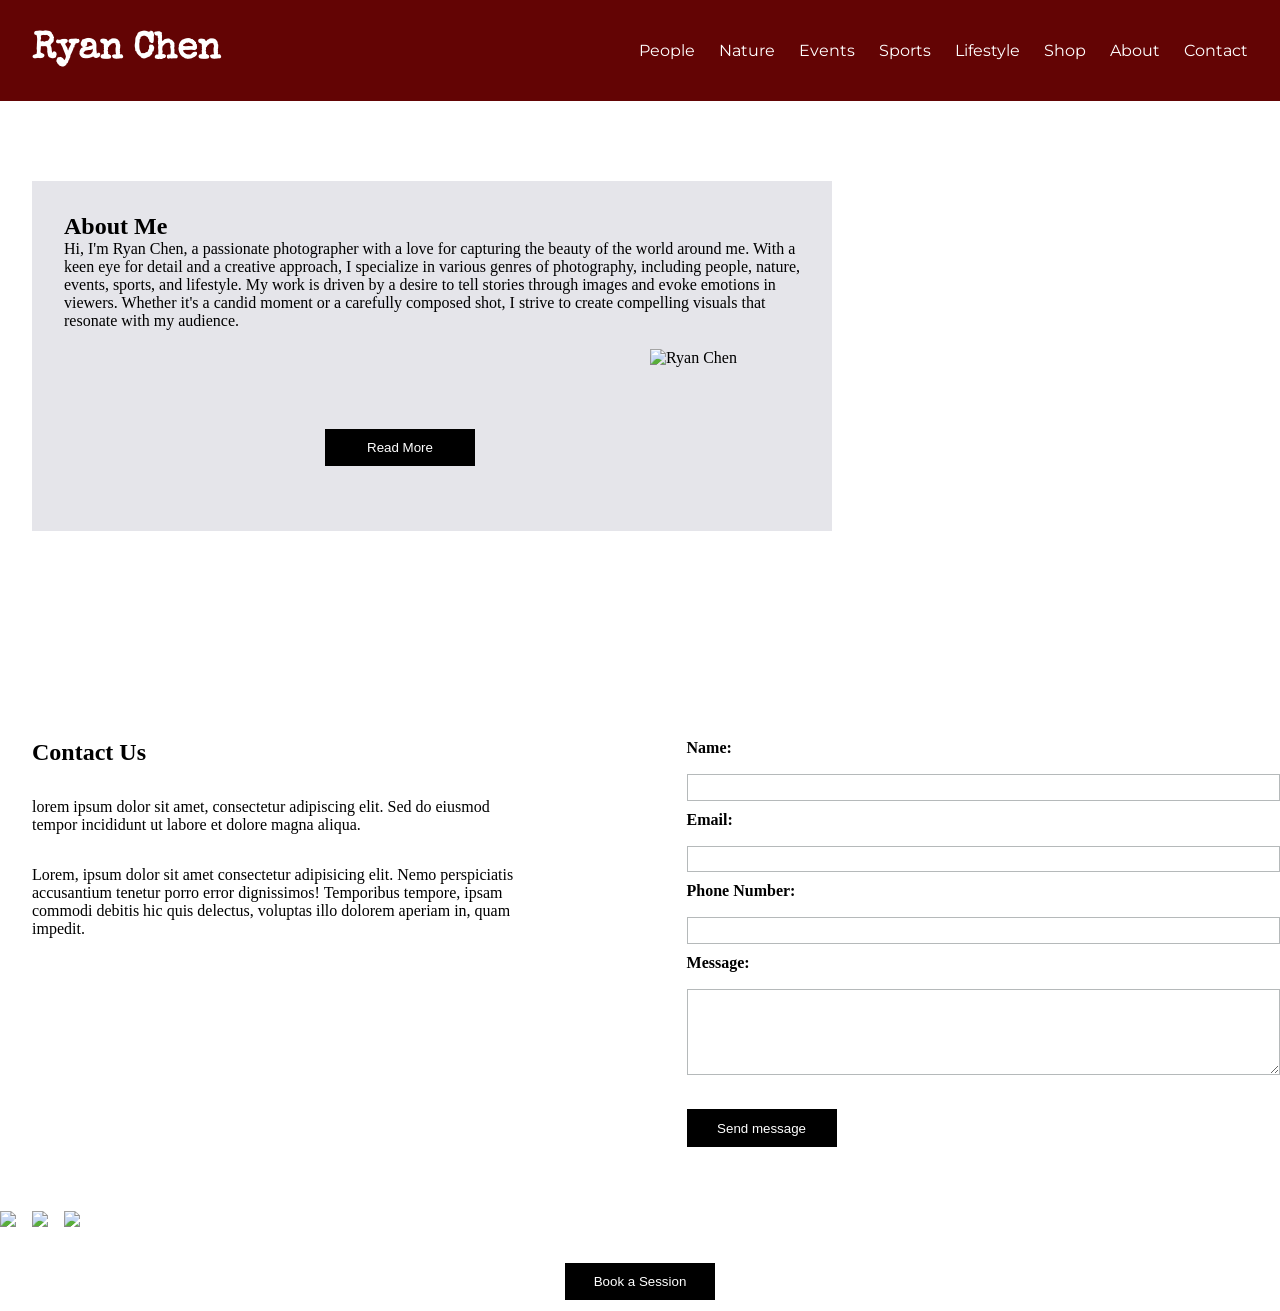
==== index.html @ 2f461ff1 "moved all files to the root folder" ====
<!DOCTYPE html>
<html lang="en">
<head>
    <meta charset="UTF-8">
    <meta name="viewport" content="width=device-width, initial-scale=1.0">
    <link rel="stylesheet" href="styles.css">
    <link rel="preconnect" href="https://fonts.googleapis.com">
<link rel="preconnect" href="https://fonts.gstatic.com" crossorigin>
<link href="https://fonts.googleapis.com/css2?family=Montserrat:ital,wght@0,100..900;1,100..900&family=Quicksand:wght@300..700&family=Special+Elite&display=swap" rel="stylesheet">
    <title>Ryan Chen</title>
</head>
<body>
    <header>
        <div class="logo-name">
            <h1>Ryan Chen</h1>
        </div>
        <nav>
            <ul>
                <li><a href="people.html">People</a></li>
                <li><a href="#nature">Nature</a></li>
                <li><a href="#events">Events</a></li>
                <li><a href="#sports">Sports</a></li>
                <li><a href="#lifestyle">Lifestyle</a></li>
                <li><a href="#shop">Shop</a></li>
                <li><a href="#about">About</a></li>
                <li><a href="#contact">Contact</a></li>
            </ul>
        </nav>        
    </header>
    <main>
        <section id="about">
            <div class="about-me-section">
                <h2>About Me</h2>
                <p>Hi, I'm Ryan Chen, a passionate photographer with a love for capturing the beauty of the world around me. With a keen eye for detail and a creative approach, I specialize in various genres of photography, including people, nature, events, sports, and lifestyle. My work is driven by a desire to tell stories through images and evoke emotions in viewers. Whether it's a candid moment or a carefully composed shot, I strive to create compelling visuals that resonate with my audience.</p>
                <button class="button about-me-section-button">Read More</button>
            </div>
            <div class="about-me-image">
                <img src="https://tse1.mm.bing.net/th/id/OIP.RflGN1QWEJrN0SY6Th-a4wHaFA?r=0&rs=1&pid=ImgDetMain&o=7&rm=3" alt="Ryan Chen">
            </div>
        </section>
        <section id="contact">
            <div class="contact-container">
                <h2 class="contact-heading">Contact Us</h2>
                <p class="contact-para">lorem ipsum dolor sit amet, consectetur adipiscing elit. Sed do eiusmod tempor incididunt ut labore et dolore magna aliqua.</p>
                <p class="contact-para">Lorem, ipsum dolor sit amet consectetur adipisicing elit. Nemo perspiciatis accusantium tenetur porro error dignissimos! Temporibus tempore, ipsam commodi debitis hic quis delectus, voluptas illo dolorem aperiam in, quam impedit.</p>
            </div>
            <form id="contact-form">
                <label for="name">Name:</label>
                <input type="text" id="name" name="name" required>
                <label for="email">Email:</label>
                <input type="email" id="email" name="email" required>
                <label for="phone-number">Phone Number:</label>
                <input type="phone-number" id="phone-number" name="phone-number">
                <label for="message">Message:</label>
                <textarea id="message" name="message" rows="5" required></textarea>
                <button type="button" class="button contact-button">Send message</button>
            </form>
        </section>
        <section id="Booking">
            <div class="sample-works">
                <div class="img-1">
                    <img src="https://tse4.mm.bing.net/th/id/OIP.EpZB_yKgcIF9wAQgVj4C6gHaES?r=0&rs=1&pid=ImgDetMain&o=7&rm=3"/>
                </div>
                <div class="img-2">
                    <img src="https://tse4.mm.bing.net/th/id/OIP.EpZB_yKgcIF9wAQgVj4C6gHaES?r=0&rs=1&pid=ImgDetMain&o=7&rm=3"/>
                </div>
                <div class="img-3">
                    <img src="https://tse4.mm.bing.net/th/id/OIP.EpZB_yKgcIF9wAQgVj4C6gHaES?r=0&rs=1&pid=ImgDetMain&o=7&rm=3"/>
                </div> 
            </div>
            <button class=" button booking-button">Book a Session</button>
        </section>
    </main>
    <footer>
        
    </footer>






    <script src="script.js"></script>
</body>
</html>
---- styles.css ----
* {
    margin: 0;
    padding: 0;
    box-sizing: border-box;
}

:root {
    --black: #000000;
    --dark-red: #630404;
    --body-background: #fffcf6;
    --logo-header: 'Special Elite';
    --sub-header: 'Quicksand';
    --menu-text: 'Montserrat';
    --white: #ffffff;
}

body {
    min-height: 100vh;
    width: 100vw;
    overflow-x: hidden;
    background-color: var(--white);
    display: flex;
    flex-direction: column;
    gap: 3rem;
    justify-content: space-between;
    
}

main {
    display: flex;
    flex-direction: column;
}


header {
    display: flex;
    justify-content: space-between;
    align-items: center;
    gap: 2rem;
    background-color: var(--dark-red);
    padding: 2rem 2rem;
    
}

.logo-name, ul li a {
    color: var(--white);
}

.logo-name {
    font-family: var(--logo-header);
    font-size: 1.15rem;
}

nav ul {
    display: flex;
    gap: 1.5rem;
    list-style: none;
}

ul li a {
    text-decoration: none;
    font-family: var(--menu-text);
}

#about {
    position: relative;
    margin-bottom: 11rem;

}

.about-me-section {
    height: 350px;
    width: 800px;
    margin: 2rem;
    padding: 2rem;
    background-color: #E5E5EA;
    
   
}

.about-me-section-button {
    position: absolute;
    top: 280px;
    transform: translateX(-50%);
    left: 400px;
}

.button {
    width: 150px;
    padding: 0.7rem 1rem;
    background-color: var(--black);
    color: var(--white);
    border: none;
    cursor: pointer;
}


.about-me-image img {
    position:absolute;
    top: 200px;
    left: 650px;
    width: 700px;
    height: 350px;
    object-fit: cover;
}

#contact {
    display: flex;
    gap: 10rem;
    margin-bottom: 4rem;
    margin-left: 2rem;
} 

.contact-container {
    width: 500px;
}

.contact-heading {
    margin-bottom: 2rem;
}

.contact-para {
    margin-bottom: 2rem;
    font-weight: 500;
}

#contact-form {
    display: flex;
    flex-direction: column;
    gap: 10px;
    width: 600px;
}

label {
    font-weight: 600;
    margin-bottom: 7px;
}

input, textarea {
    border: 1px solid #b5b9ba;
    padding: 0.3rem;
}

.contact-button {
    margin-top: 1.5rem;
}
.sample-works {
    display: flex;
    gap: 1rem;
    margin-bottom: 2rem;
}

.booking-button {
    position: absolute;
    top: -1;
    left: 50%;
    transform: translateX(-50%);
}
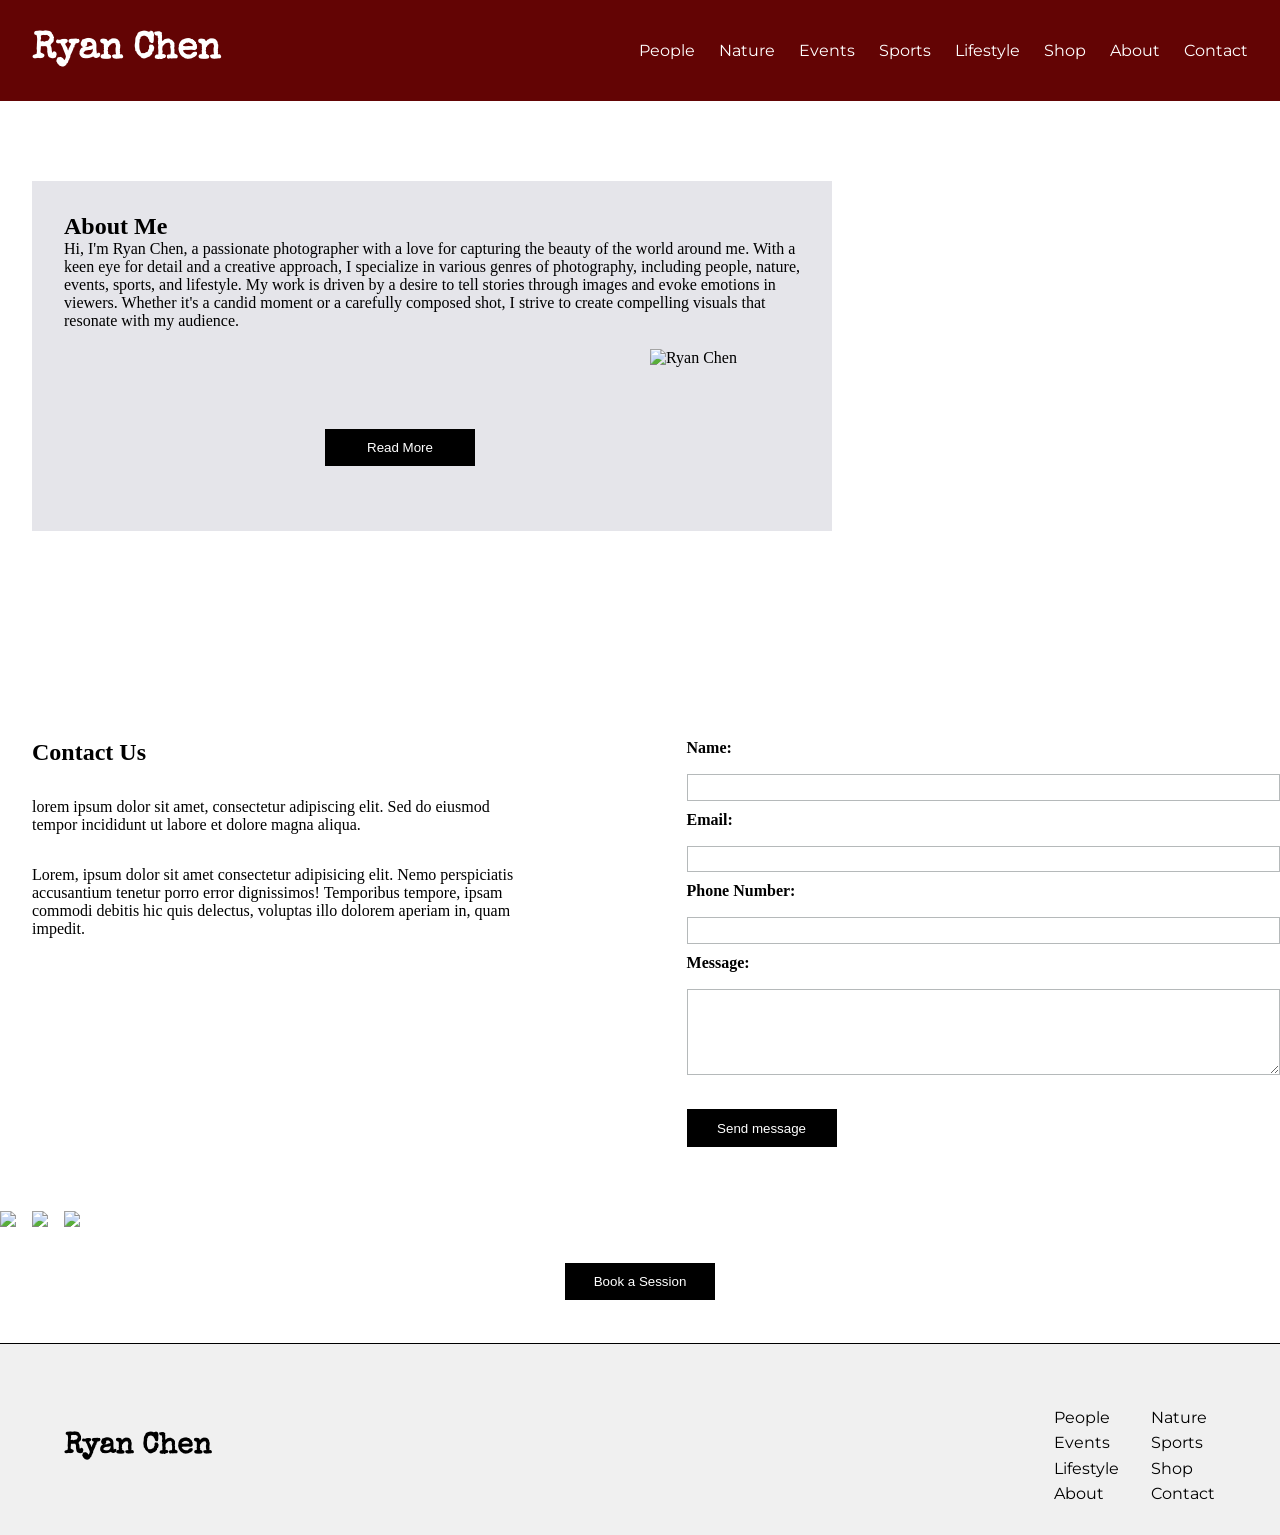
==== commit f9544e3b: "Added footer" ====
--- a/index.html
+++ b/index.html
@@ -5,25 +5,26 @@
     <meta name="viewport" content="width=device-width, initial-scale=1.0">
     <link rel="stylesheet" href="styles.css">
     <link rel="preconnect" href="https://fonts.googleapis.com">
-<link rel="preconnect" href="https://fonts.gstatic.com" crossorigin>
-<link href="https://fonts.googleapis.com/css2?family=Montserrat:ital,wght@0,100..900;1,100..900&family=Quicksand:wght@300..700&family=Special+Elite&display=swap" rel="stylesheet">
-    <title>Ryan Chen</title>
+    <link rel="preconnect" href="https://fonts.gstatic.com" crossorigin>
+    <link href="https://fonts.googleapis.com/css2?family=Montserrat:ital,wght@0,100..900;1,100..900&family=Quicksand:wght@300..700&family=Special+Elite&display=swap" rel="stylesheet">
+    <script src="https://kit.fontawesome.com/6a2c7af2bb.js" crossorigin="anonymous"></script>
+<title>Ryan Chen</title>
 </head>
 <body>
     <header>
-        <div class="logo-name">
+        <div class="header logo-name">
             <h1>Ryan Chen</h1>
         </div>
         <nav>
             <ul>
-                <li><a href="people.html">People</a></li>
-                <li><a href="#nature">Nature</a></li>
-                <li><a href="#events">Events</a></li>
-                <li><a href="#sports">Sports</a></li>
-                <li><a href="#lifestyle">Lifestyle</a></li>
-                <li><a href="#shop">Shop</a></li>
-                <li><a href="#about">About</a></li>
-                <li><a href="#contact">Contact</a></li>
+                <li ><a href="people.html" class="nav-links">People</a></li>
+                <li><a href="#nature" class="nav-links">Nature</a></li>
+                <li><a href="#events" class="nav-links">Events</a></li>
+                <li><a href="#sports" class="nav-links">Sports</a></li>
+                <li><a href="#lifestyle" class="nav-links">Lifestyle</a></li>
+                <li><a href="#shop" class="nav-links">Shop</a></li>
+                <li><a href="#about" class="nav-links">About</a></li>
+                <li><a href="#contact" class="nav-links">Contact</a></li>
             </ul>
         </nav>        
     </header>
@@ -72,7 +73,27 @@
         </section>
     </main>
     <footer>
-        
+        <div class="logo-and-icons">
+            <div class="footer-logo-name">
+                <h1 class="logo-name footer-logo">Ryan Chen</h1>
+            </div>
+            <div class="social-icons">
+                <i class="fa-brands fa-youtube"></i>
+                <i class="fa-brands fa-instagram"></i>
+            </div>
+        </div>
+        <div class="footer-links">
+            <ul>
+                <li ><a href="people.html" >People</a></li>
+                <li><a href="#nature">Nature</a></li>
+                <li><a href="#events">Events</a></li>
+                <li><a href="#sports">Sports</a></li>
+                <li><a href="#lifestyle">Lifestyle</a></li>
+                <li><a href="#shop">Shop</a></li>
+                <li><a href="#about">About</a></li>
+                <li><a href="#contact">Contact</a></li>
+            </ul>
+        </div>
     </footer>
 
 
@@ -81,5 +102,4 @@
 
 
     <script src="script.js"></script>
-</body>
 </html>
--- a/styles.css
+++ b/styles.css
@@ -42,7 +42,7 @@
     
 }
 
-.logo-name, ul li a {
+.header, .nav-links {
     color: var(--white);
 }
 
@@ -60,6 +60,10 @@
 ul li a {
     text-decoration: none;
     font-family: var(--menu-text);
+}
+
+ul li {
+    list-style-type: none;
 }
 
 #about {
@@ -155,4 +159,39 @@
     top: -1;
     left: 50%;
     transform: translateX(-50%);
-}+}
+
+footer {
+    display: flex;
+    justify-content: space-between;
+    align-items: center;
+    border-top: 0.5px solid var(--black);
+    padding: 0 4rem;
+    padding-top: 4rem;
+    padding-bottom: 2rem;
+    margin-top: 2rem;
+    background-color: hsla(0, 0%, 80%, 0.3)
+}
+
+.logo-and-icons {
+    display: flex;
+    flex-direction: column;
+    align-items: center;
+    gap: 1rem;
+} 
+
+.footer-logo {
+    font-size: 1.8rem;
+}
+
+.footer-links ul {
+    display: grid;
+    grid-template-columns: repeat(2, 1fr);
+    grid-gap: 0.4rem 2rem;
+
+}
+
+.footer-links ul li a {
+    color: var(--black);
+}
+
